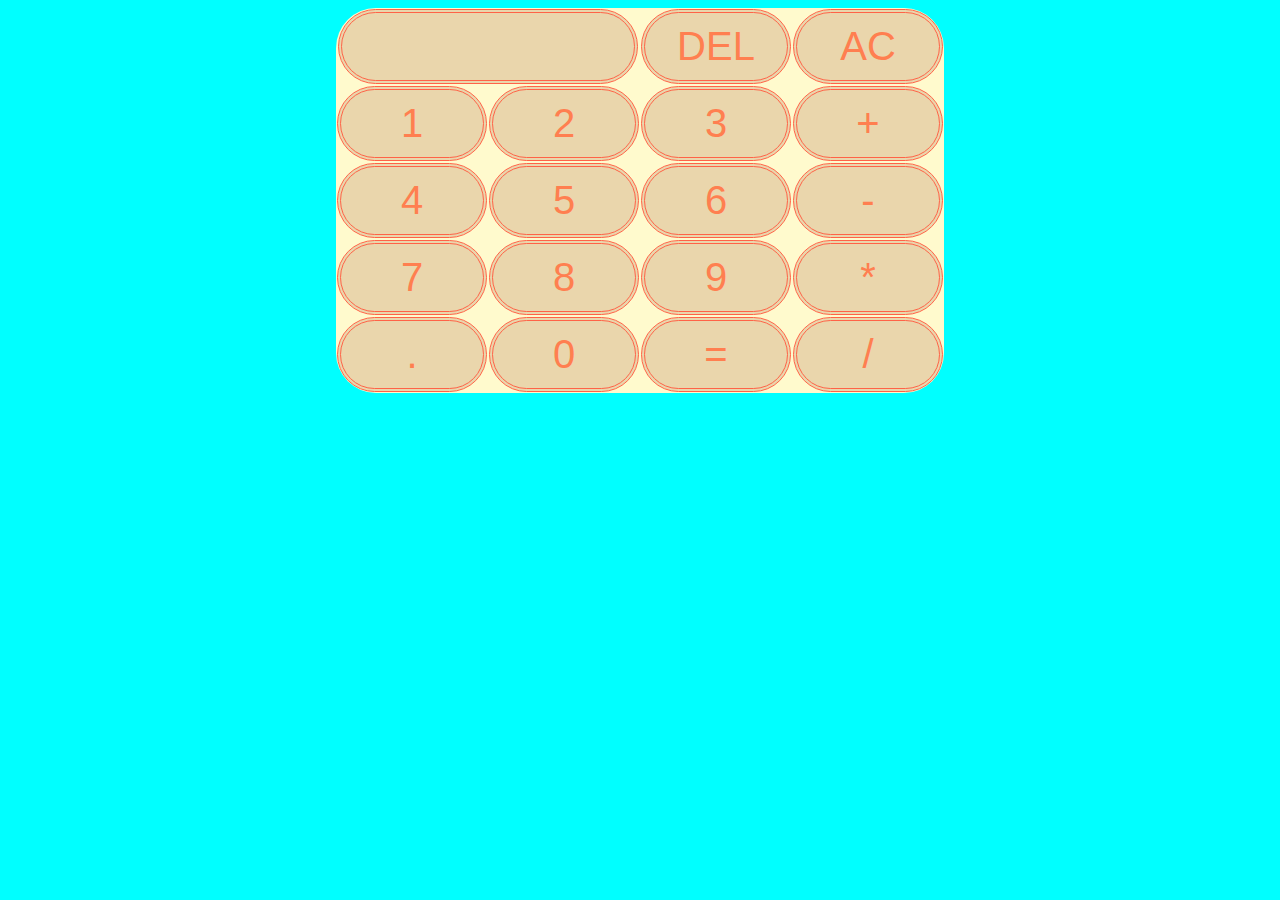
==== calci.html @ c464b90a "Add files via upload" ====
<html>
<style>
table {
  border-collapse: collapse;
  border: 5px solid red;
  border-style:none;
  background-color:lemonchiffon;
  border-radius:40px;
}
th,td{border-collapse:collapse;
  border-style:none;}
body{background-color:aqua;
}
.but{width:150px;
height:75px;
color:coral;
background-color:rgb(150,70,40,0.2);
border:4px solid tomato;
border-style:double;
border-radius:100px;
font-size: 40px;
font-family: Impact, Charcoal, sans-serif;
}
.but:hover {
  background-color:gold;
  color: white;
}
.txt{width:300px;
height:75px;
color:peru;
font-size:30px;
font-family: Impact, Charcoal, sans-serif;
background-color:rgb(150,70,40,0.2);
border:4px solid tomato;
border-style:double;
border-radius:100px;}
.button:hover{
background-color:gold;
}
</style>
<body>
<table border=4 align=center>
<form name=f1>
<tr><th colspan=2><input type=text readonly name=t1 class=txt></th>
<th><input type=button class=but onclick=del() value="DEL"></th>
<th><input type=reset class=but name=ac value="AC"></th></tr>
<tr><th><input type=button class=but onclick=dis("1") value="1"></th>
<th><input type=button class=but onclick=dis("2") value="2"></th><th><input type=button class=but onclick=dis("3") value="3"></th>
<th><input type=button class=but onclick=dis("+") value="+"></th></tr>
<tr><th><input type=button class=but onclick=dis("4") value="4"></th><th><input type=button class=but onclick=dis("5") value="5"></th>
<th><input type=button onclick=dis("6") value="6" class=but></th><th><input type=button onclick=dis("-") value="-" class=but></th></tr>
<tr><th><input type=button onclick=dis("7") value="7" class=but></th><th><input type=button onclick=dis("8") class=but value="8"></th>
<th><input type=button onclick=dis("9") value="9" class=but></th><th><input type=button class=but onclick=dis("*") value="*"></th></tr>
<tr><th><input type=button onclick=dis(".") class=but value="."></th><th><input type=button class=but onclick=dis("0") value="0"></th>
<th><input type=button onclick=calc() class=but value="="></th><th><input type=button class=but onclick=dis("/") value="/"></th>
</form>
<script language=javascript>
function dis(k)
{
document.f1.t1.value+=k;
}
function del()
{
var value=document.f1.t1.value;
document.f1.t1.value=value.substr(0,value.length-1);
}
function calc()
{
var x=document.f1.t1.value;
var y=eval(x);
document.f1.t1.value=y;
}
</script>
</body>
</html>
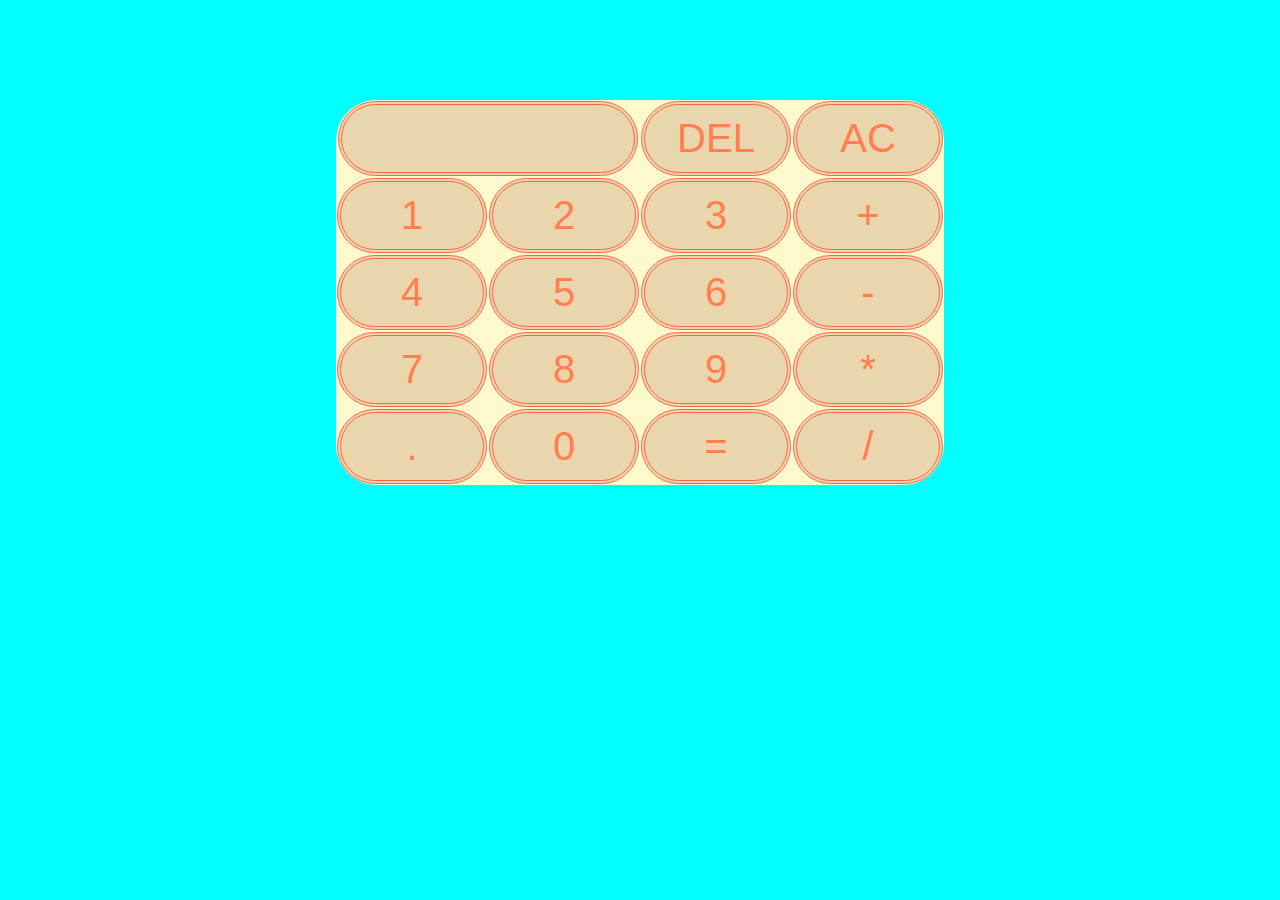
==== commit b946d5bf: "Update calci.html" ====
--- a/calci.html
+++ b/calci.html
@@ -1,6 +1,6 @@
 <html>
 <style>
-table {
+table {  margin-top:100px;
   border-collapse: collapse;
   border: 5px solid red;
   border-style:none;
@@ -72,4 +72,4 @@
 }
 </script>
 </body>
-</html>+</html>
